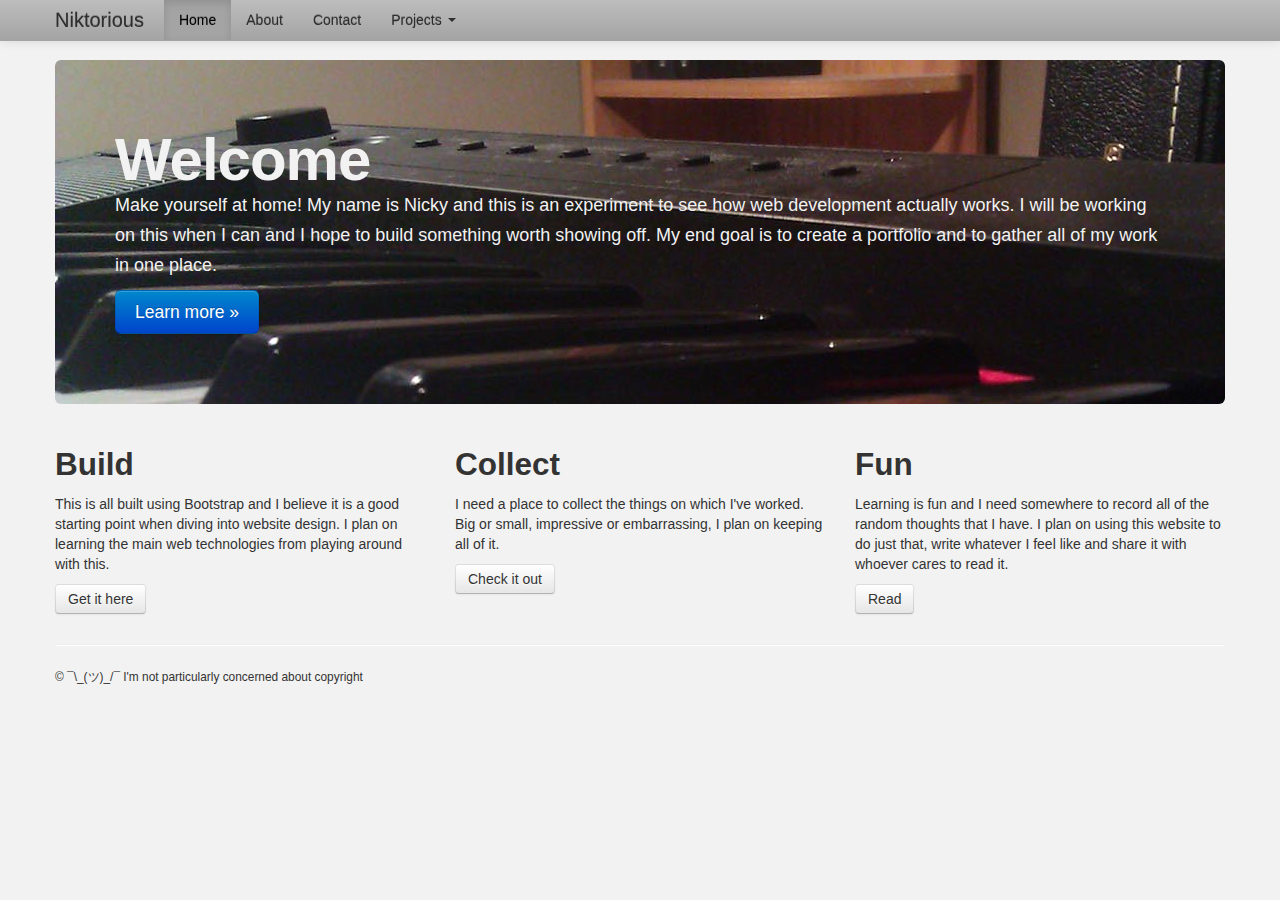
==== index.html @ 23e1d993 "adding all initial files, gitignore" ====
<!DOCTYPE html>
<html lang="en">
  <head>
    <meta charset="utf-8">
    <title>Niktorious</title>
    <meta name="viewport" content="width=device-width, initial-scale=1.0">
    <meta name="description" content="">
    <meta name="author" content="">

    <!-- Bootstrap stuff -->
    <link href="assets/css/bootstrap.css" rel="stylesheet">
    <style type="text/css">
      body {
        padding-top: 60px;
        padding-bottom: 40px;
      }
    </style>
    <link href="assets/css/bootstrap-responsive.css" rel="stylesheet">

    <!-- Overriding stuff -->
    <link href="assets/css/niktorious.css" rel="stylesheet">

    <!-- HTML5 shim, for IE6-8 support of HTML5 elements -->
    <!--[if lt IE 9]>
      <script src="../assets/js/html5shiv.js"></script>
    <![endif]-->

    <!-- Fav and touch icons -->
    <link rel="apple-touch-icon-precomposed" sizes="144x144" href="../assets/ico/apple-touch-icon-144-precomposed.png">
    <link rel="apple-touch-icon-precomposed" sizes="114x114" href="../assets/ico/apple-touch-icon-114-precomposed.png">
      <link rel="apple-touch-icon-precomposed" sizes="72x72" href="../assets/ico/apple-touch-icon-72-precomposed.png">
                    <link rel="apple-touch-icon-precomposed" href="../assets/ico/apple-touch-icon-57-precomposed.png">
                                   <link rel="shortcut icon" href="../assets/ico/favicon.png">
  </head>

  <body style="background-color:#F2F2F2">

    <div class="navbar navbar-inverse navbar-fixed-top">
      <div class="navbar-inner">
        <div class="container">
          <button type="button" class="btn btn-navbar" data-toggle="collapse" data-target=".nav-collapse">
            <span class="icon-bar"></span>
            <span class="icon-bar"></span>
            <span class="icon-bar"></span>
          </button>
          <a class="brand" href="http://niktorious.com/">Niktorious</a>
          <div class="nav-collapse collapse">
            <ul class="nav">
              <li class="active"><a href="http://niktorious.com/">Home</a></li>
              <li><a href="#about">About</a></li>
              <li><a href="#contact">Contact</a></li>
              <li class="dropdown">
                <a href="#" class="dropdown-toggle" data-toggle="dropdown">Projects <b class="caret"></b></a>
                <ul class="dropdown-menu">
                  <li><a href="#">Finger Paint</a></li>
                  <li><a href="#">Alarmix</a></li>
                  <li><a href="#">Something else here</a></li>
                  <li class="divider"></li>
                  <li class="nav-header">Nav header</li>
                  <li><a href="#">Separated link</a></li>
                  <li><a href="#">One more separated link</a></li>
                </ul>
              </li>
            </ul>
          </div><!--/.nav-collapse -->
        </div>
      </div>
    </div>

    <div class="container">

      <!-- Main hero unit for a primary marketing message or call to action -->
      <div class="hero-unit">
        <h1 style="color:#F2F2F2">Welcome</h1>
        <p style="color:#F2F2F2">Make yourself at home! My name is Nicky and this is an experiment to see
          how web development actually works. I will be working on this when I can and I hope to build
          something worth showing
          off. My end goal is to create a portfolio and to gather all of my work in one place.</p>
        <p><a href="#" class="btn btn-primary btn-large">Learn more &raquo;</a></p>
      </div>

      <!-- Example row of columns -->
      <div class="row">
        <div class="span4">
          <h2>Build</h2>
          <p>This is all built using Bootstrap and I believe it is a good starting point when diving
            into website design. I plan on learning the main web technologies from playing around with
            this.</p>
          <p><a class="btn" href="http://twitter.github.com/bootstrap/">Get it here</a></p>
        </div>
        <div class="span4">
          <h2>Collect</h2>
          <p>I need a place to collect the things on which I've worked. Big or small, impressive or
            embarrassing, I plan on keeping all of it.</p>
          <p><a class="btn" href="#">Check it out</a></p>
       </div>
        <div class="span4">
          <h2>Fun</h2>
          <p>Learning is fun and I need somewhere to record all of the random thoughts that I have. I plan
            on using this website to do just that, write whatever I feel like and share it with whoever
            cares to read it.</p>
          <p><a class="btn" href="#">Read</a></p>
        </div>
      </div>

      <hr>

      <footer>
        <p><small>&copy; ¯\_(ツ)_/¯ I'm not particularly concerned about copyright</small></p>
      </footer>

    </div> <!-- /container -->

    <!-- Le javascript
    ================================================== -->
    <!-- Placed at the end of the document so the pages load faster -->
    <script src="assets/js/jquery.js"></script>
    <script src="assets/js/bootstrap-transition.js"></script>
    <script src="assets/js/bootstrap-alert.js"></script>
    <script src="assets/js/bootstrap-modal.js"></script>
    <script src="assets/js/bootstrap-dropdown.js"></script>
    <script src="assets/js/bootstrap-scrollspy.js"></script>
    <script src="assets/js/bootstrap-tab.js"></script>
    <script src="assets/js/bootstrap-tooltip.js"></script>
    <script src="assets/js/bootstrap-popover.js"></script>
    <script src="assets/js/bootstrap-button.js"></script>
    <script src="assets/js/bootstrap-collapse.js"></script>
    <script src="assets/js/bootstrap-carousel.js"></script>
    <script src="assets/js/bootstrap-typeahead.js"></script>

  </body>
</html>
---- assets/css/niktorious.css ----
/*!
 * niktorious.css
 *
 * Place any changes to Bootstrap stuff here
 *
 * Copyright 2013 blah blah blah niktorious
 */


/* Add background image to hero unit */
.hero-unit {
  background-image: url("../img/hero.jpg");
  background-repeat: no-repeat;
}


/* Change the colour of the navbar */
.navbar-inverse .navbar-inner {
  background-color: #A4A4A4;
  background-image: -moz-linear-gradient(top, #BDBDBD, #A4A4A4);
  background-image: -webkit-gradient(linear, 0 0, 0 100%, from(#BDBDBD), to(#A4A4A4));
  background-image: -webkit-linear-gradient(top, #BDBDBD, #A4A4A4);
  background-image: -o-linear-gradient(top, #BDBDBD, #A4A4A4);
  background-image: linear-gradient(to bottom, #BDBDBD, #A4A4A4);
  background-repeat: repeat-x;
  border-color: #A4A4A4;
  filter: progid:DXImageTransform.Microsoft.gradient(startColorstr='#BDBDBD', endColorstr='#A4A4A4', GradientType=0);
}

/* Change the colour of the navbar brand and text */
.navbar-inverse .brand,
.navbar-inverse .nav > li > a {
  color: #2E2E2E;
  text-shadow: 0 -1px 0 rgba(0, 0, 0, 0.25);
}

.navbar-inverse .brand:hover,
.navbar-inverse .nav > li > a:hover,
.navbar-inverse .brand:focus,
.navbar-inverse .nav > li > a:focus {
  color: #000000;
}

.navbar-inverse .nav .active > a,
.navbar-inverse .nav .active > a:hover,
.navbar-inverse .nav .active > a:focus {
  color: #000000;
  background-color: #A4A4A4;
}

/* Change the colour of the dropdown */
.navbar-inverse .nav li.dropdown.open > .dropdown-toggle,
.navbar-inverse .nav li.dropdown.active > .dropdown-toggle,
.navbar-inverse .nav li.dropdown.open.active > .dropdown-toggle {
  color: #000000;
  background-color: #A4A4A4;
}

/* Change the colour of the dropdown glyph */
.navbar-inverse .nav li.dropdown > a:hover .caret,
.navbar-inverse .nav li.dropdown > a:focus .caret {
  border-top-color: #000000;
  border-bottom-color: #000000;
}

.navbar-inverse .nav li.dropdown > .dropdown-toggle .caret {
  border-top-color: #2E2E2E;
  border-bottom-color: #2E2E2E;
}

.navbar-inverse .nav li.dropdown.open > .dropdown-toggle .caret,
.navbar-inverse .nav li.dropdown.active > .dropdown-toggle .caret,
.navbar-inverse .nav li.dropdown.open.active > .dropdown-toggle .caret {
  border-top-color: #000000;
  border-bottom-color: #000000;
}
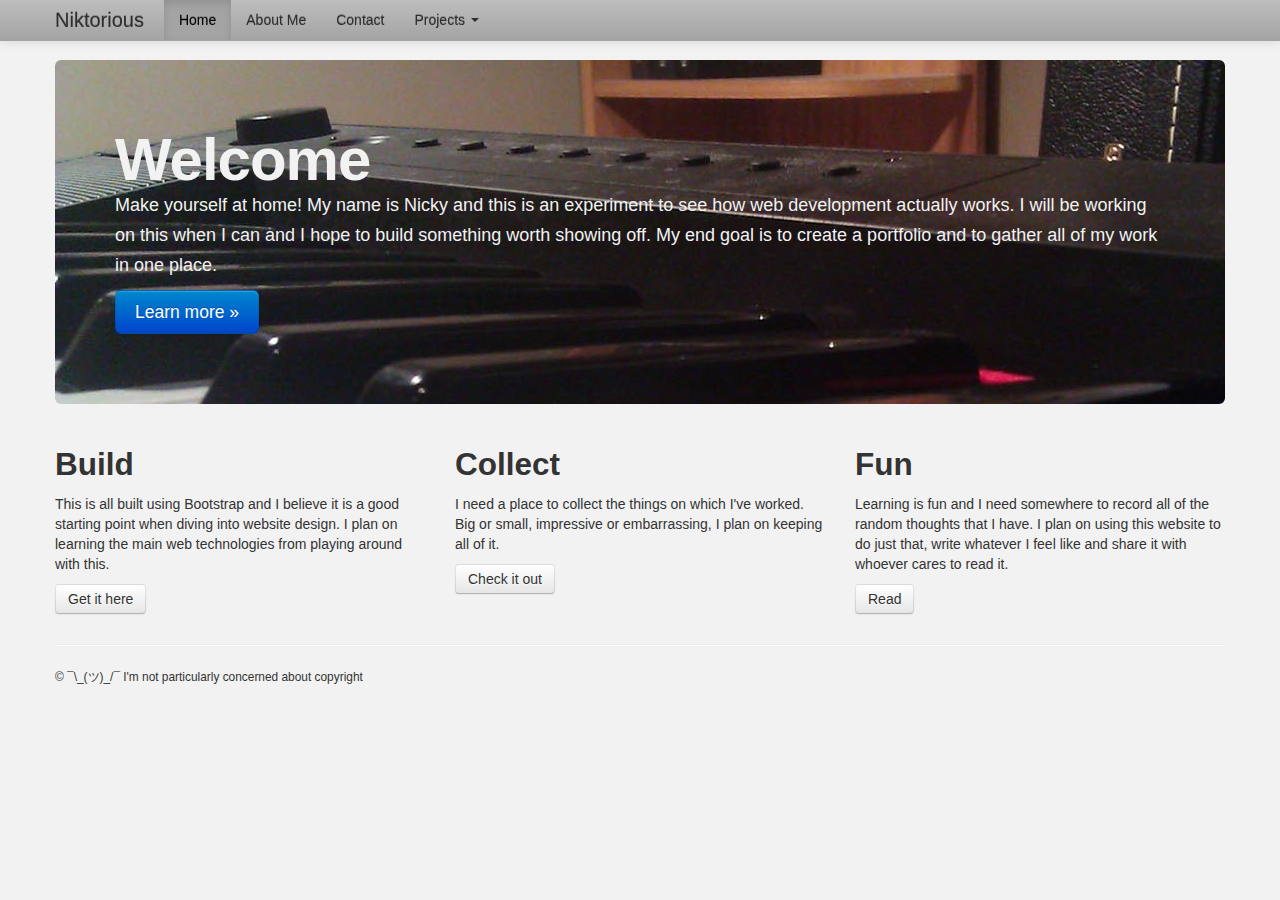
==== commit a38fbbc7: "Mostly working on the about page" ====
--- a/index.html
+++ b/index.html
@@ -43,17 +43,17 @@
             <span class="icon-bar"></span>
             <span class="icon-bar"></span>
           </button>
-          <a class="brand" href="http://niktorious.com/">Niktorious</a>
+          <a class="brand" href="">Niktorious</a>
           <div class="nav-collapse collapse">
             <ul class="nav">
-              <li class="active"><a href="http://niktorious.com/">Home</a></li>
-              <li><a href="#about">About</a></li>
+              <li class="active"><a href="">Home</a></li>
+              <li><a href="about.html">About Me</a></li>
               <li><a href="#contact">Contact</a></li>
               <li class="dropdown">
                 <a href="#" class="dropdown-toggle" data-toggle="dropdown">Projects <b class="caret"></b></a>
                 <ul class="dropdown-menu">
+                  <li><a href="#">Alarmix</a></li>
                   <li><a href="#">Finger Paint</a></li>
-                  <li><a href="#">Alarmix</a></li>
                   <li><a href="#">Something else here</a></li>
                   <li class="divider"></li>
                   <li class="nav-header">Nav header</li>
@@ -111,7 +111,7 @@
 
     </div> <!-- /container -->
 
-    <!-- Le javascript
+    <!-- Javascript
     ================================================== -->
     <!-- Placed at the end of the document so the pages load faster -->
     <script src="assets/js/jquery.js"></script>
--- a/assets/css/niktorious.css
+++ b/assets/css/niktorious.css
@@ -73,4 +73,18 @@
 .navbar-inverse .nav li.dropdown.open.active > .dropdown-toggle .caret {
   border-top-color: #000000;
   border-bottom-color: #000000;
+}
+
+/* Non bootstrap things go below here */
+
+.img-intro {
+  -webkit-border-radius: 10px;
+     -moz-border-radius: 10px;
+          border-radius: 10px;
+  margin-right: 20px;
+  margin-bottom: 20px;
+}
+
+.text-tab {
+  text-indent: 30px;
 }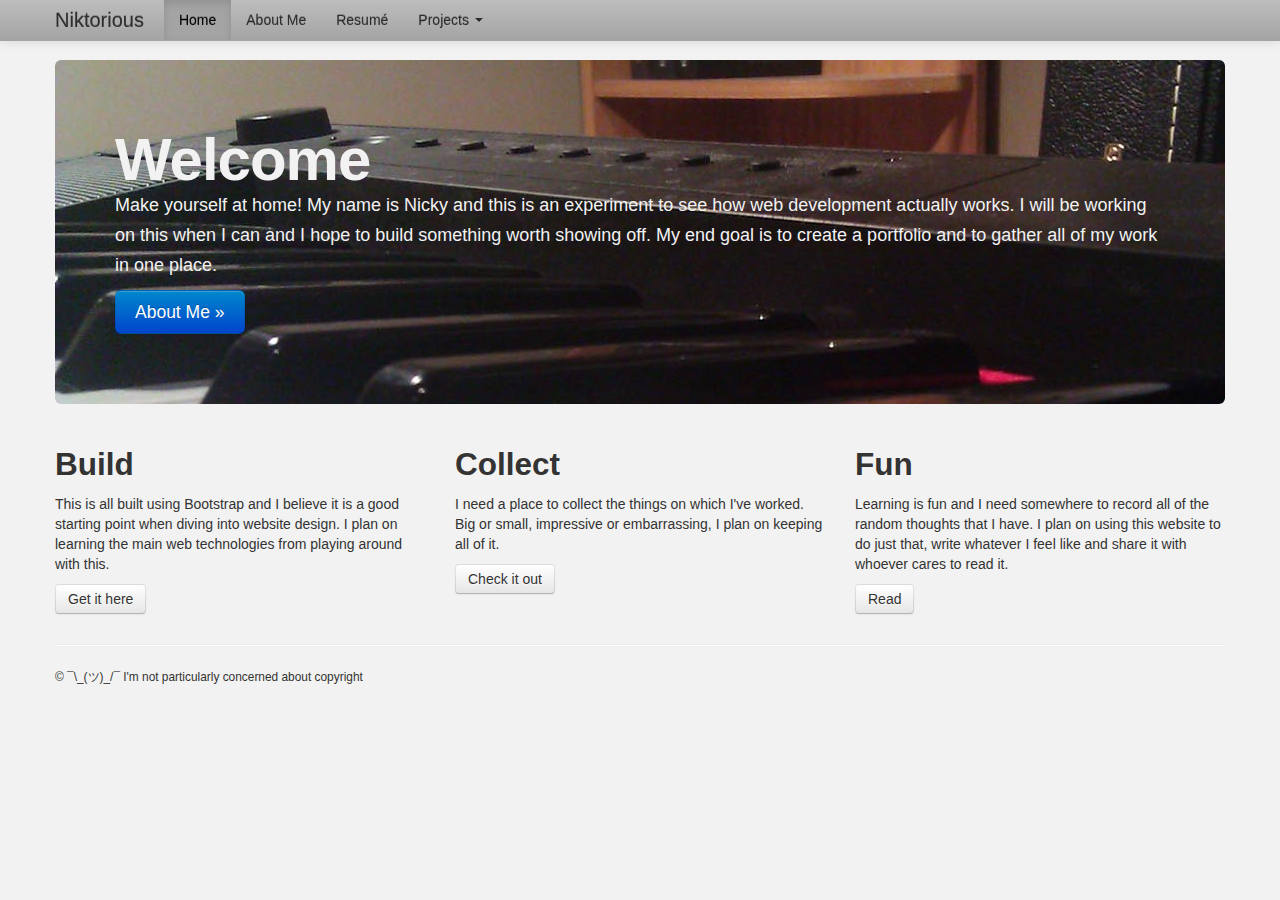
==== commit 2b83a586: "Updating a couple things on the about page. Adding resume." ====
--- a/index.html
+++ b/index.html
@@ -33,7 +33,7 @@
                                    <link rel="shortcut icon" href="../assets/ico/favicon.png">
   </head>
 
-  <body style="background-color:#F2F2F2">
+  <body class=bg-grey>
 
     <div class="navbar navbar-inverse navbar-fixed-top">
       <div class="navbar-inner">
@@ -48,7 +48,7 @@
             <ul class="nav">
               <li class="active"><a href="">Home</a></li>
               <li><a href="about.html">About Me</a></li>
-              <li><a href="#contact">Contact</a></li>
+              <li><a href="resume.html">Resumé</a></li>
               <li class="dropdown">
                 <a href="#" class="dropdown-toggle" data-toggle="dropdown">Projects <b class="caret"></b></a>
                 <ul class="dropdown-menu">
@@ -76,7 +76,7 @@
           how web development actually works. I will be working on this when I can and I hope to build
           something worth showing
           off. My end goal is to create a portfolio and to gather all of my work in one place.</p>
-        <p><a href="#" class="btn btn-primary btn-large">Learn more &raquo;</a></p>
+        <p><a href="about.html" class="btn btn-primary btn-large">About Me &raquo;</a></p>
       </div>
 
       <!-- Example row of columns -->
--- a/assets/css/niktorious.css
+++ b/assets/css/niktorious.css
@@ -77,6 +77,10 @@
 
 /* Non bootstrap things go below here */
 
+.bg-grey {
+  background-color: #F2F2F2
+}
+
 .img-intro {
   -webkit-border-radius: 10px;
      -moz-border-radius: 10px;
@@ -87,4 +91,57 @@
 
 .text-tab {
   text-indent: 30px;
+}
+
+.resume-divider {
+  width: 100%;
+  border-color: #000000;
+}
+
+.resume-header {
+  background-color: #C0C0C0;
+  padding: 10px;
+}
+
+.resume-job {
+  background-color: #E0E0E0;
+  padding: 5px;
+  margin-bottom: 5px;
+}
+
+.large {
+  font-size: 1.15em;
+  font-weight: bold;
+}
+
+.job-title {
+  list-style-type: none;
+  padding: 0;
+  margin-left: 0;
+}
+
+.indent {
+  position: relative;
+  padding-left: 25px;
+}
+
+.header {
+  margin-left: auto;
+  margin-right: auto;
+}
+
+.centre {
+  text-align: center;
+}
+
+#content a {
+  color: #666666;
+  text-decoration: none;
+  border-bottom: 1px #666666 dotted;
+}
+
+#content a:hover {
+  color: #999999;
+  text-decoration: none;
+  border-bottom: none;
 }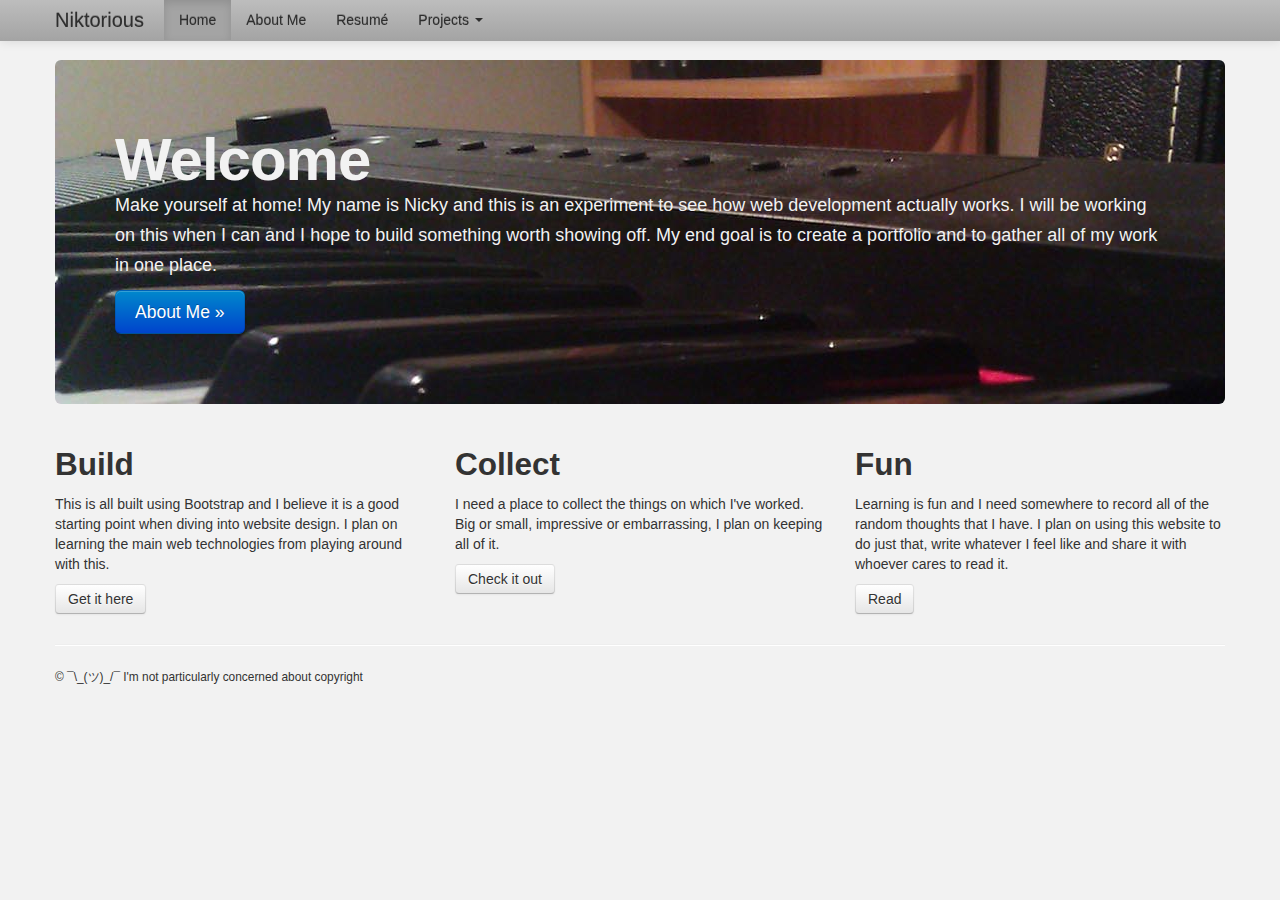
==== commit 025979c6: "Writing up first blog post. Also fixing some navbar colouring issues." ====
--- a/index.html
+++ b/index.html
@@ -26,11 +26,11 @@
     <![endif]-->
 
     <!-- Fav and touch icons -->
-    <link rel="apple-touch-icon-precomposed" sizes="144x144" href="../assets/ico/apple-touch-icon-144-precomposed.png">
-    <link rel="apple-touch-icon-precomposed" sizes="114x114" href="../assets/ico/apple-touch-icon-114-precomposed.png">
-      <link rel="apple-touch-icon-precomposed" sizes="72x72" href="../assets/ico/apple-touch-icon-72-precomposed.png">
-                    <link rel="apple-touch-icon-precomposed" href="../assets/ico/apple-touch-icon-57-precomposed.png">
-                                   <link rel="shortcut icon" href="../assets/ico/favicon.png">
+    <link rel="apple-touch-icon-precomposed" sizes="144x144" href="assets/ico/apple-touch-icon-144-precomposed.png">
+    <link rel="apple-touch-icon-precomposed" sizes="114x114" href="assets/ico/apple-touch-icon-114-precomposed.png">
+      <link rel="apple-touch-icon-precomposed" sizes="72x72" href="assets/ico/apple-touch-icon-72-precomposed.png">
+                    <link rel="apple-touch-icon-precomposed" href="assets/ico/apple-touch-icon-57-precomposed.png">
+                                   <link rel="shortcut icon" href="assets/ico/favicon.png">
   </head>
 
   <body class=bg-grey>
@@ -52,13 +52,13 @@
               <li class="dropdown">
                 <a href="#" class="dropdown-toggle" data-toggle="dropdown">Projects <b class="caret"></b></a>
                 <ul class="dropdown-menu">
+                  <li class="nav-header">Android</li>
                   <li><a href="#">Alarmix</a></li>
                   <li><a href="#">Finger Paint</a></li>
-                  <li><a href="#">Something else here</a></li>
                   <li class="divider"></li>
-                  <li class="nav-header">Nav header</li>
-                  <li><a href="#">Separated link</a></li>
-                  <li><a href="#">One more separated link</a></li>
+                  <li class="nav-header">Blog</li>
+                  <li><a href="blog/gopro-head-harness.html">DIY: GoPro Head Harness</a></li>
+                  <li><a href="#">More...</a></li>
                 </ul>
               </li>
             </ul>
--- a/assets/css/niktorious.css
+++ b/assets/css/niktorious.css
@@ -27,6 +27,71 @@
   filter: progid:DXImageTransform.Microsoft.gradient(startColorstr='#BDBDBD', endColorstr='#A4A4A4', GradientType=0);
 }
 
+/* Change the colour of the dropdown menu */
+.dropdown-menu > li > a:hover,
+.dropdown-menu > li > a:focus,
+.dropdown-submenu:hover > a,
+.dropdown-submenu:focus > a {
+  color: #ffffff;
+  text-decoration: none;
+  background-color: #A4A4A4;
+  background-image: -moz-linear-gradient(top, #A4A4A4, #999999);
+  background-image: -webkit-gradient(linear, 0 0, 0 100%, from(#A4A4A4), to(#999999));
+  background-image: -webkit-linear-gradient(top, #A4A4A4, #999999);
+  background-image: -o-linear-gradient(top, #A4A4A4, #999999);
+  background-image: linear-gradient(to bottom, #A4A4A4, #999999);
+  background-repeat: repeat-x;
+  filter: progid:DXImageTransform.Microsoft.gradient(startColorstr='#A4A4A4', endColorstr='#999999', GradientType=0);
+}
+
+/* Change the colour of the navbar header */
+  .nav-collapse .nav .nav-header {
+    color: #444444;
+    text-shadow: none;
+  }
+
+/* Change the colour of the navbar button */
+.navbar-inverse .btn-navbar {
+  color: #ffffff;
+  text-shadow: 0 -1px 0 rgba(0, 0, 0, 0.25);
+  background-color: #6E6E6E;
+  *background-color: #646464;
+  background-image: -moz-linear-gradient(top, #7D7D7D, #646464);
+  background-image: -webkit-gradient(linear, 0 0, 0 100%, from(#7D7D7D), to(#646464));
+  background-image: -webkit-linear-gradient(top, #7D7D7D, #646464);
+  background-image: -o-linear-gradient(top, #7D7D7D, #646464);
+  background-image: linear-gradient(to bottom, #7D7D7D, #646464);
+  background-repeat: repeat-x;
+  border-color: #040404 #040404 #000000;
+  border-color: rgba(0, 0, 0, 0.1) rgba(0, 0, 0, 0.1) rgba(0, 0, 0, 0.25);
+  filter: progid:DXImageTransform.Microsoft.gradient(startColorstr='#ff7D7D7D', endColorstr='#ff646464', GradientType=0);
+  filter: progid:DXImageTransform.Microsoft.gradient(enabled=false);
+}
+
+.navbar-inverse .btn-navbar:hover,
+.navbar-inverse .btn-navbar:focus,
+.navbar-inverse .btn-navbar:active,
+.navbar-inverse .btn-navbar.active,
+.navbar-inverse .btn-navbar.disabled,
+.navbar-inverse .btn-navbar[disabled] {
+  color: #ffffff;
+  background-color: #646464;
+  *background-color: #606060;
+}
+
+.navbar .btn-navbar .icon-bar {
+  display: block;
+  width: 18px;
+  height: 2px;
+  background-color: #BDBDBD;
+  -webkit-border-radius: 1px;
+     -moz-border-radius: 1px;
+          border-radius: 1px;
+  -webkit-box-shadow: 0 1px 0 rgba(0, 0, 0, 0.25);
+     -moz-box-shadow: 0 1px 0 rgba(0, 0, 0, 0.25);
+          box-shadow: 0 1px 0 rgba(0, 0, 0, 0.25);
+}
+
 /* Change the colour of the navbar brand and text */
 .navbar-inverse .brand,
 .navbar-inverse .nav > li > a {
@@ -73,6 +138,19 @@
 .navbar-inverse .nav li.dropdown.open.active > .dropdown-toggle .caret {
   border-top-color: #000000;
   border-bottom-color: #000000;
+}
+
+/* Chage the colour of the navbar when it collapses */
+.navbar-inverse .nav-collapse .nav > li > a,
+.navbar-inverse .nav-collapse .dropdown-menu a {
+  color: #2E2E2E;
+}
+
+.navbar-inverse .nav-collapse .nav > li > a:hover,
+.navbar-inverse .nav-collapse .nav > li > a:focus,
+.navbar-inverse .nav-collapse .dropdown-menu a:hover,
+.navbar-inverse .nav-collapse .dropdown-menu a:focus {
+  background-color: #A4A4A4;
 }
 
 /* Non bootstrap things go below here */
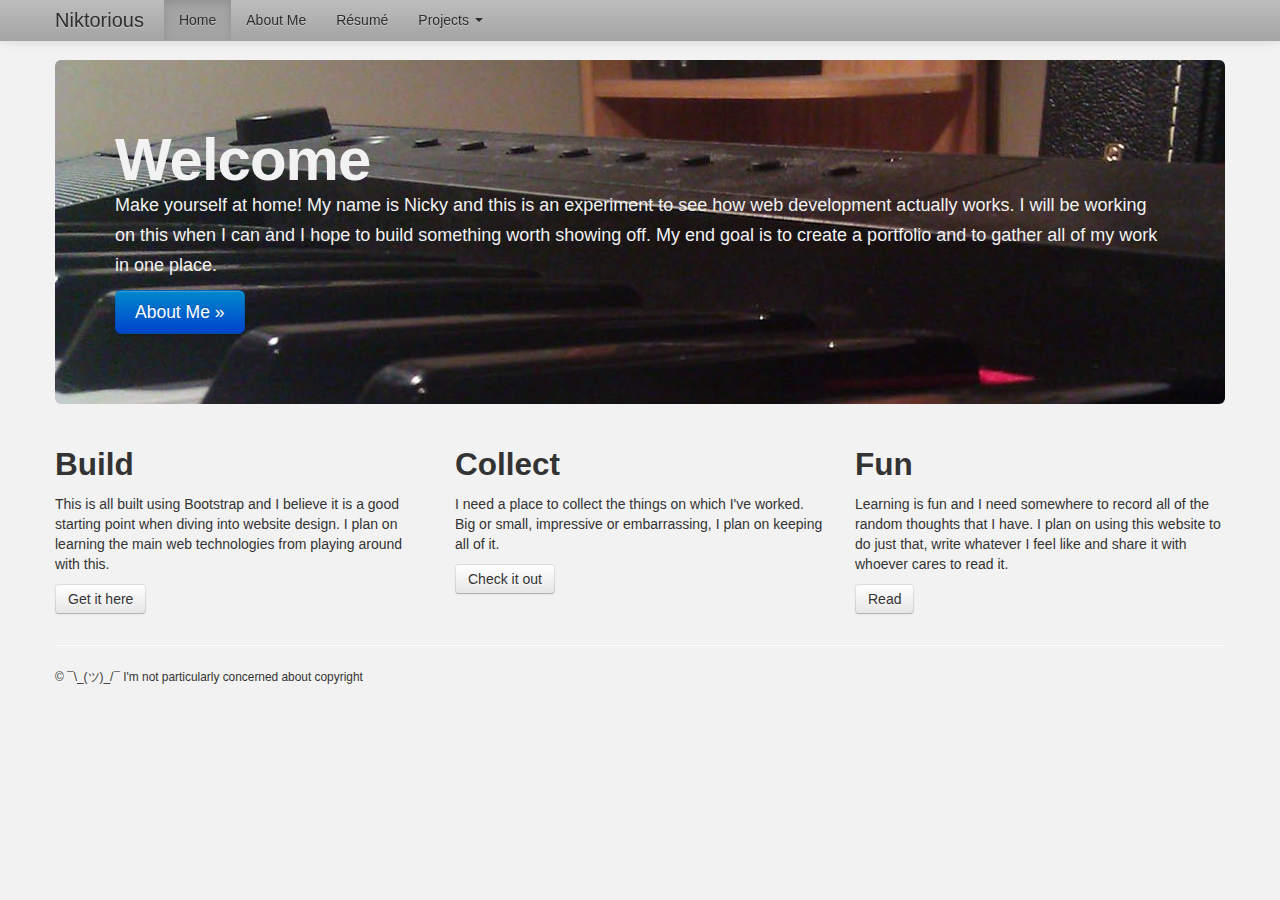
==== commit 657c1249: "Fixing resume spelling." ====
--- a/index.html
+++ b/index.html
@@ -48,7 +48,7 @@
             <ul class="nav">
               <li class="active"><a href="">Home</a></li>
               <li><a href="about.html">About Me</a></li>
-              <li><a href="resume.html">Resumé</a></li>
+              <li><a href="resume.html">Résumé</a></li>
               <li class="dropdown">
                 <a href="#" class="dropdown-toggle" data-toggle="dropdown">Projects <b class="caret"></b></a>
                 <ul class="dropdown-menu">
--- a/assets/css/niktorious.css
+++ b/assets/css/niktorious.css
@@ -53,7 +53,7 @@
 /* Change the colour of the navbar button */
 .navbar-inverse .btn-navbar {
   color: #ffffff;
-  text-shadow: 0 -1px 0 rgba(0, 0, 0, 0.25);
+  text-shadow: 0 1px 0 rgba(255, 255, 255, 0.35);
   background-color: #6E6E6E;
   *background-color: #646464;
   background-image: -moz-linear-gradient(top, #7D7D7D, #646464);
@@ -96,7 +96,7 @@
 .navbar-inverse .brand,
 .navbar-inverse .nav > li > a {
   color: #2E2E2E;
-  text-shadow: 0 -1px 0 rgba(0, 0, 0, 0.25);
+  text-shadow: 0 1px 0 rgba(255, 255, 255, 0.35);
 }
 
 .navbar-inverse .brand:hover,
